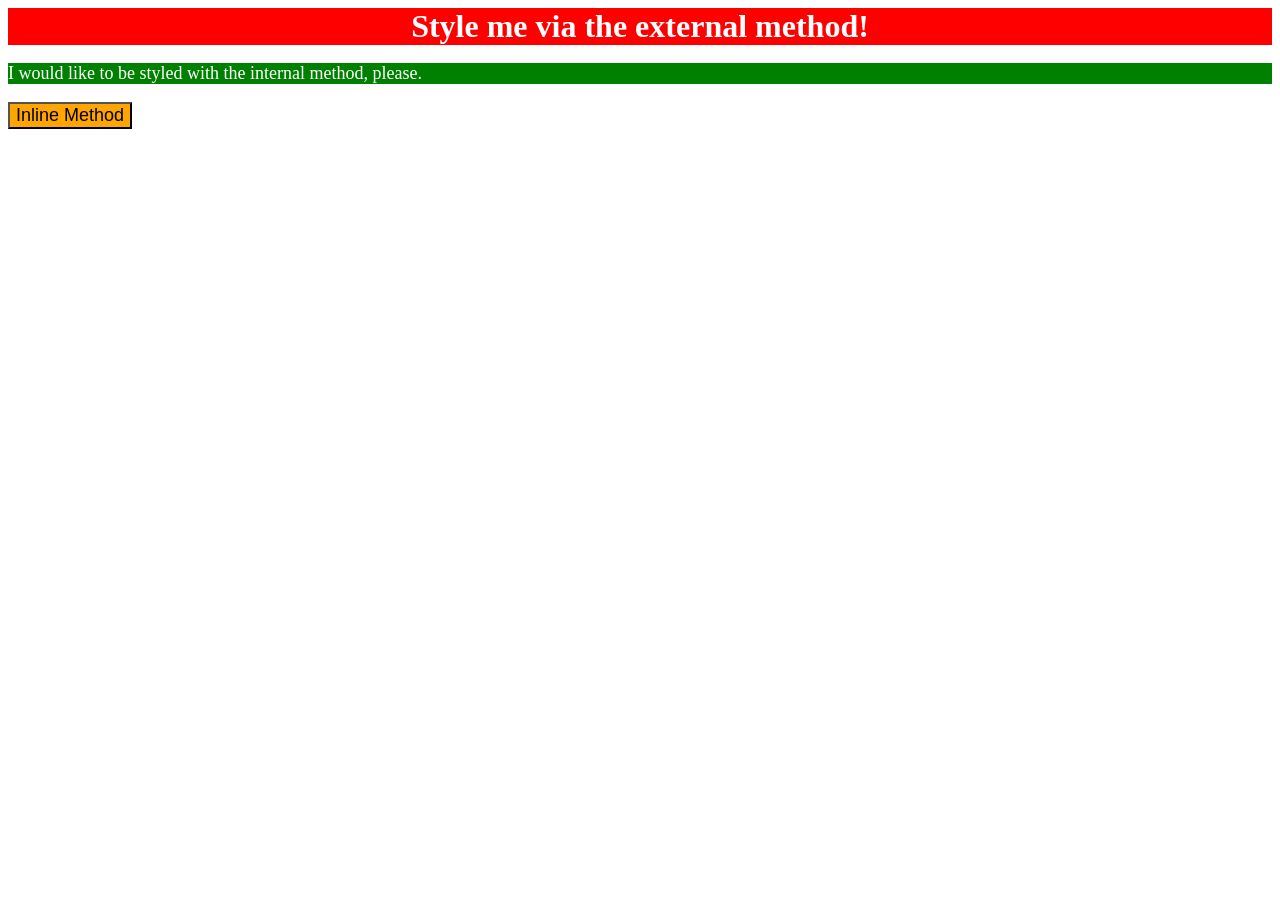
==== foundations/intro-to-css/01-css-methods/index.html @ 7796007c "solve first exercise edited index.html to add internal and inline css, and added style.css for exter" ====
<!DOCTYPE html>
<html lang="en">
  <head>
    <meta charset="UTF-8">
    <meta http-equiv="X-UA-Compatible" content="IE=edge">
    <meta name="viewport" content="width=device-width, initial-scale=1.0">
    <link rel="stylesheet" href="./style.css">
    <title>Methods for Adding CSS</title>
    <style>
      p {
        background-color: green;
        color: white;
        font-size: 18px;
      }
    </style>
  </head>
  <body>
    <div>Style me via the external method!</div>
    <p>I would like to be styled with the internal method, please.</p>
    <button style="background-color: orange; font-size: 18px;">Inline Method</button>
  </body>
</html>
---- foundations/intro-to-css/01-css-methods/style.css ----
div {
    background-color: red;
    color: white;
    font-size: 32px;
    text-align: center;
    font-weight: bold;
}
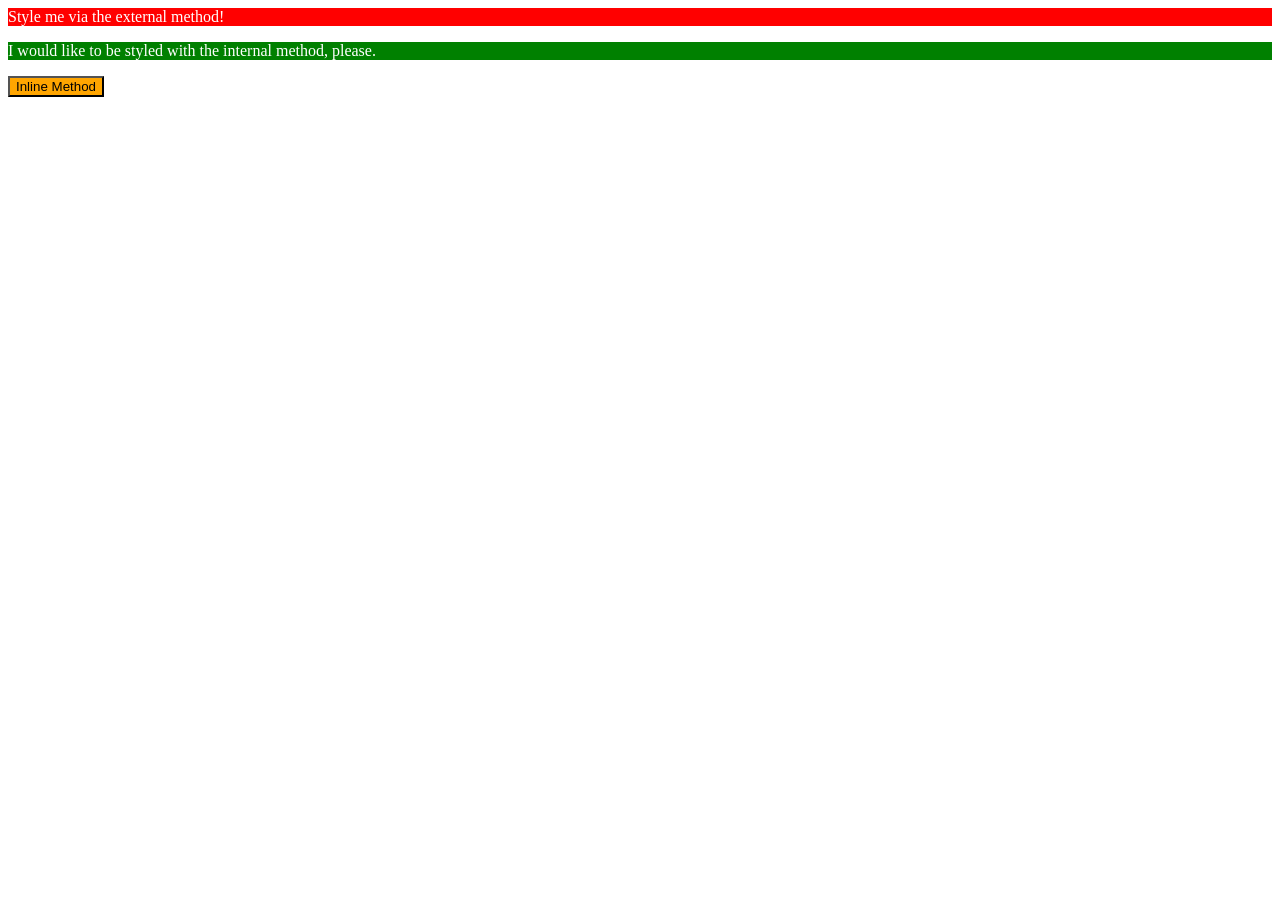
==== commit 54245310: "Solve first exercise" ====
--- a/foundations/intro-to-css/01-css-methods/index.html
+++ b/foundations/intro-to-css/01-css-methods/index.html
@@ -1,22 +1,22 @@
 <!DOCTYPE html>
 <html lang="en">
   <head>
+    <style>
+      
+      p {
+          color: white;
+          background-color: green;
+      }
+    </style>
     <meta charset="UTF-8">
     <meta http-equiv="X-UA-Compatible" content="IE=edge">
     <meta name="viewport" content="width=device-width, initial-scale=1.0">
-    <link rel="stylesheet" href="./style.css">
+    <link rel="stylesheet" href="./styles.css">
     <title>Methods for Adding CSS</title>
-    <style>
-      p {
-        background-color: green;
-        color: white;
-        font-size: 18px;
-      }
-    </style>
   </head>
   <body>
     <div>Style me via the external method!</div>
     <p>I would like to be styled with the internal method, please.</p>
-    <button style="background-color: orange; font-size: 18px;">Inline Method</button>
+    <button style="color: black; background-color: orange;">Inline Method</button>
   </body>
 </html>
--- a/foundations/intro-to-css/01-css-methods/styles.css
+++ b/foundations/intro-to-css/01-css-methods/styles.css
@@ -0,0 +1,9 @@
+div {
+    color: white;
+    background-color: red;
+}
+
+
+button {
+    background-color: orange;
+}
